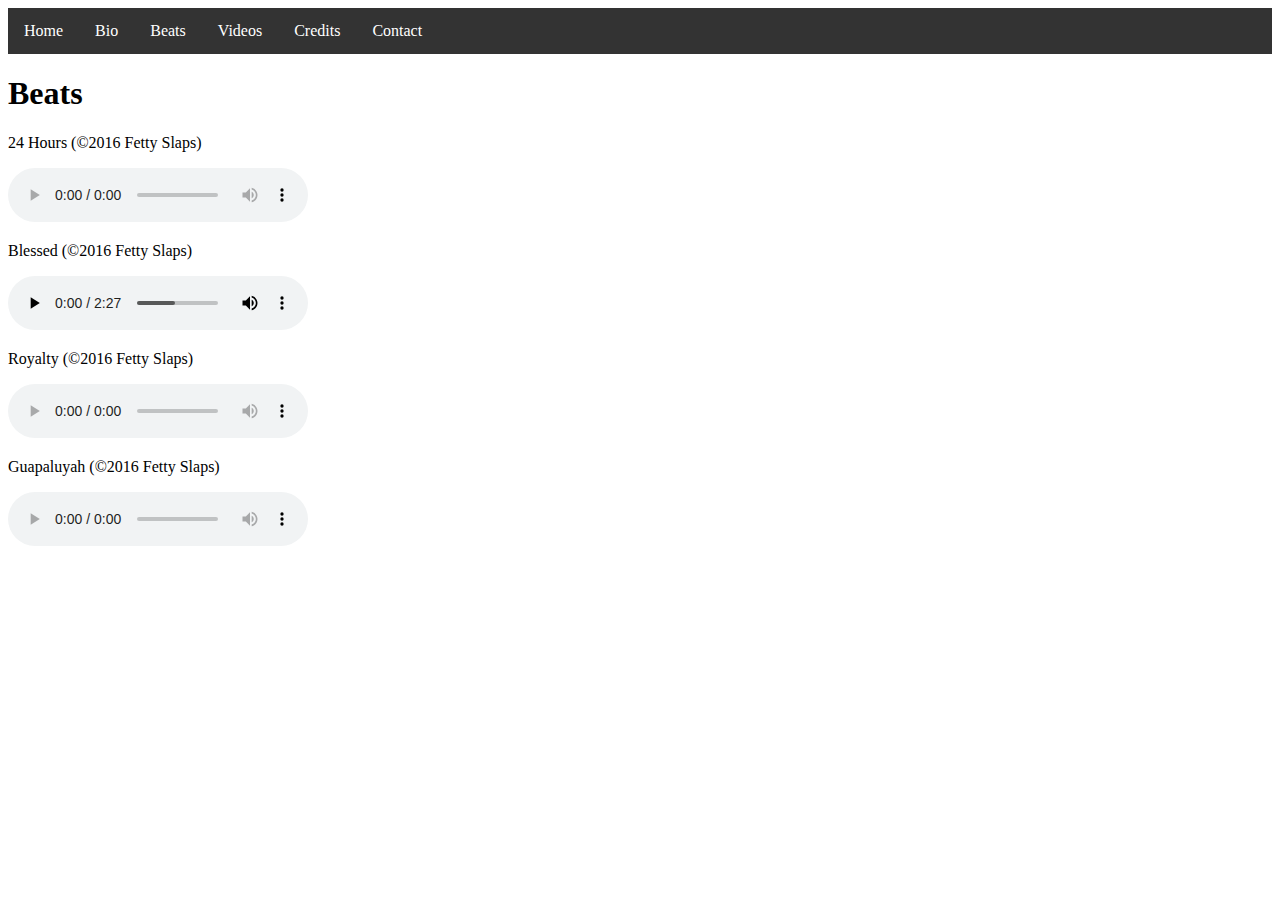
==== beats.html @ 43ce68f3 "Changed page topic, added new pages, content and began styling" ====
<!DOCTYPE html>
<html>
<head>
	<title>Beats</title>
	<link rel="stylesheet" type="text/css" href="style.css">
</head>
<body>
	<nav>
		<ul>
			<li><a href="index.html">Home</a></li>
			<li><a href="bio.html">Bio</a></li>
			<li><a href="beats.html">Beats</a></li>
			<li><a href="videos.html">Videos</a></li>
			<li><a href="credits.html">Credits</a></li>
			<li><a href="contact.html">Contact</a></li>
		</ul>
	</nav>
		<header>
			<h1>Beats</h1>
		</header>
	<div>
	<p>24 Hours (&copy;2016 Fetty Slaps)</p>
	<audio src="24hrs.mp3" controls="controls"></audio>
	<p>Blessed (&copy;2016 Fetty Slaps)</p>
	<audio src="bless.mp3" controls="controls"></audio>
	<p>Royalty (&copy;2016 Fetty Slaps)</p>
	<audio src="royalty.mp3" controls="controls"></audio>
	<p>Guapaluyah (&copy;2016 Fetty Slaps)</p>
	<audio src="guap.mp3" controls="controls"></audio>

</body>
</html>
---- style.css ----
ul {
    list-style-type: none;
    margin: 0;
    padding: 0;
    overflow: hidden;
    background-color: #333;
}

li {
    float: left;
}

li a {
    display: block;
    color: white;
    text-align: center;
    padding: 14px 16px;
    text-decoration: none;
}

li a:hover {
    background-color: #111;
}

#homewrap{
    background-image: url(background.jpg);
    background-size: 100% auto;
    background-color: #cccccc;
}
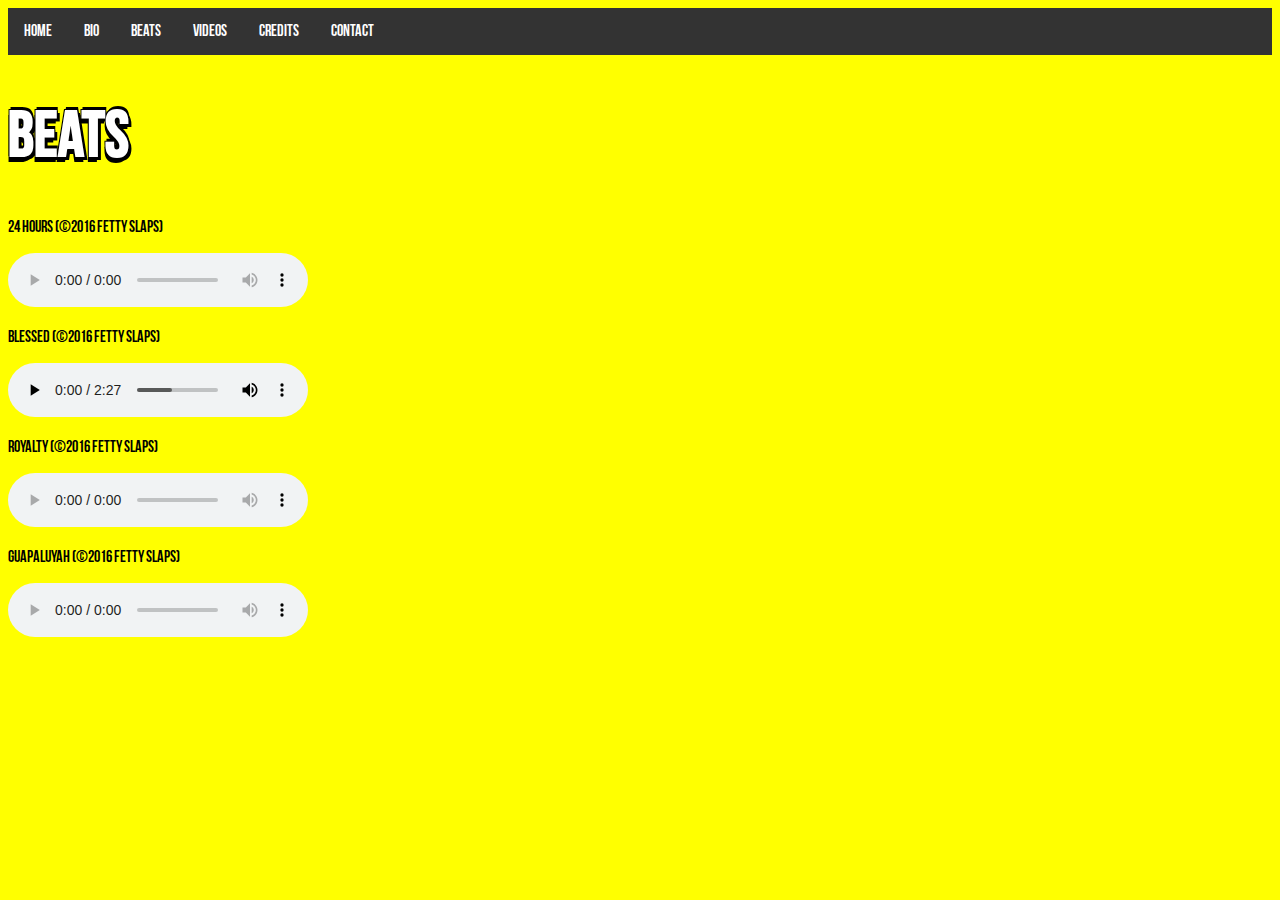
==== commit a4e23a92: "worked on mobile version" ====
--- a/beats.html
+++ b/beats.html
@@ -6,26 +6,26 @@
 </head>
 <body>
 	<nav>
-		<ul>
-			<li><a href="index.html">Home</a></li>
-			<li><a href="bio.html">Bio</a></li>
-			<li><a href="beats.html">Beats</a></li>
-			<li><a href="videos.html">Videos</a></li>
-			<li><a href="credits.html">Credits</a></li>
-			<li><a href="contact.html">Contact</a></li>
+		<ul id="navlinks">
+			<li id="lnk"><a href="index.html">Home</a></li>
+			<li id="lnk"><a href="bio.html">Bio</a></li>
+			<li id="lnk"><a href="beats.html">Beats</a></li>
+			<li id="lnk"><a href="videos.html">Videos</a></li>
+			<li id="lnk"><a href="credits.html">Credits</a></li>
+			<li id="lnk"><a href="contact.html">Contact</a></li>
 		</ul>
 	</nav>
 		<header>
 			<h1>Beats</h1>
 		</header>
 	<div>
-	<p>24 Hours (&copy;2016 Fetty Slaps)</p>
+	<p id="beatw">24 Hours (&copy;2016 Fetty Slaps)</p>
 	<audio src="24hrs.mp3" controls="controls"></audio>
-	<p>Blessed (&copy;2016 Fetty Slaps)</p>
+	<p id="beatw">Blessed (&copy;2016 Fetty Slaps)</p>
 	<audio src="bless.mp3" controls="controls"></audio>
-	<p>Royalty (&copy;2016 Fetty Slaps)</p>
+	<p id="beatw">Royalty (&copy;2016 Fetty Slaps)</p>
 	<audio src="royalty.mp3" controls="controls"></audio>
-	<p>Guapaluyah (&copy;2016 Fetty Slaps)</p>
+	<p id="beatw">Guapaluyah (&copy;2016 Fetty Slaps)</p>
 	<audio src="guap.mp3" controls="controls"></audio>
 
 </body>
--- a/style.css
+++ b/style.css
@@ -1,4 +1,4 @@
-ul {
+#navlinks {
     list-style-type: none;
     margin: 0;
     padding: 0;
@@ -6,7 +6,7 @@
     background-color: #333;
 }
 
-li {
+#lnk {
     float: left;
 }
 
@@ -25,5 +25,80 @@
 #homewrap{
     background-image: url(background.jpg);
     background-size: 100% auto;
-    background-color: #cccccc;
+    background-color: white;
+    background-repeat: no-repeat;
+}
+#bio {
+    max-width: 950px;
+    min-width: 380px;
+    font-size: 1.5em;
+}
+p::first-letter{
+    font-size: 1.25;
+}
+@font-face {
+    font-family: BebasNeue; /*a name to be used later*/
+    src: url(BebasNeue.otf); /*URL to font*/
+}
+body {
+    font-family: BebasNeue;
+    background-color: yellow;
+    /*max-width:1080px;
+    min-width: 380px;*/
+}
+header{
+    color: white;
+    font-size: 2em;
+    text-shadow:
+       3px 3px 0 #000,
+     -1px -1px 0 #000,  
+      1px -3px 0 #000,
+      -1px 5px 0 #000,
+       1px 1px 0 #000;
+}
+.vids{
+    display: inline-block;
+    float: left;
+    width: 50%;
+
+}
+.credits{
+    list-style-image: url(slap.png);
+
+}
+@media screen and (max-width: 480px) {
+  #homewrap {
+    background-color: yellow;
+  }
+  body{
+    font-size: 2em;
+    width:50%;
+  }
+  li{padding: 5px 5px;}
+  #bio{font-size: .65em}
+  #beatw{font-size: .65em
+  }
+  #navlinks {
+    list-style-type: none;
+    margin: 0;
+    padding: 0;
+    width: 200px;
+    background-color: #f1f1f1;
+}
+#lnk{float: none}
+li a {
+    display: block;
+    color: #000;
+    padding: 8px 16px;
+    text-decoration: none;
+}
+
+/* Change the link color on hover */
+li a:hover {
+    background-color: #555;
+    color: white;
+}
+  /*li a {
+    width: 10%;*/
+}
 }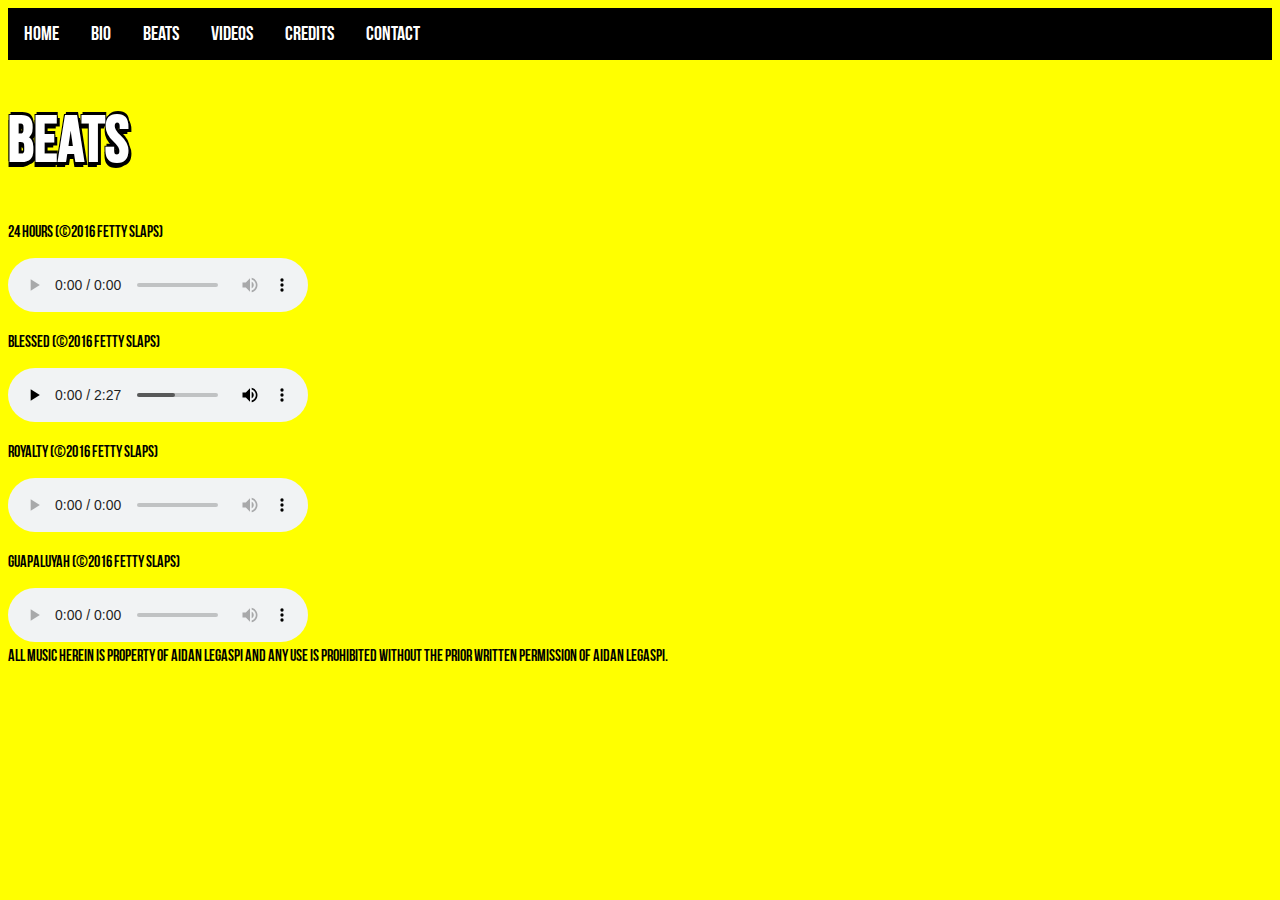
==== commit 212689b6: "Added footer" ====
--- a/beats.html
+++ b/beats.html
@@ -27,6 +27,7 @@
 	<audio src="royalty.mp3" controls="controls"></audio>
 	<p id="beatw">Guapaluyah (&copy;2016 Fetty Slaps)</p>
 	<audio src="guap.mp3" controls="controls"></audio>
+	<footer>All music herein is property of Aidan Legaspi and any use is prohibited without the prior written permission of Aidan Legaspi.</footer>
 
 </body>
 </html>--- a/style.css
+++ b/style.css
@@ -3,7 +3,9 @@
     margin: 0;
     padding: 0;
     overflow: hidden;
-    background-color: #333;
+    background-color: black;
+    font-size: 20px;
+
 }
 
 #lnk {
@@ -28,17 +30,40 @@
     background-color: white;
     background-repeat: no-repeat;
 }
+blockquote {
+    font-size: 5em;
+    color: white;
+    opacity: .7;
+    text-shadow:
+       3px 3px 0 #000,
+     -1px -1px 0 #000,  
+      1px -3px 0 #000,
+      -1px 5px 0 #000,
+       1px 1px 0 #000;
+}
+cite {
+    font-size: 2em;
+    color: white;
+    opacity: .7;
+}
 #bio {
-    max-width: 950px;
-    min-width: 380px;
+    /*max-width: 950px;
+    min-width: 380px;*/
     font-size: 1.5em;
+    border-radius: 25px;
+    /*background-image: url(wood.png);*/
+    padding: 2%;
+    margin:2%;
 }
-p::first-letter{
+p:first-letter{
     font-size: 1.25;
 }
+#creditdiv{
+    font-size: 2em;
+}
 @font-face {
-    font-family: BebasNeue; /*a name to be used later*/
-    src: url(BebasNeue.otf); /*URL to font*/
+    font-family: BebasNeue; 
+    src: url(BebasNeue.otf); 
 }
 body {
     font-family: BebasNeue;
@@ -56,17 +81,23 @@
       -1px 5px 0 #000,
        1px 1px 0 #000;
 }
+
 .vids{
-    display: inline-block;
+    column-count: 3;
     float: left;
-    width: 50%;
+}
+
+.credits{
+    list-style-image: url(slap.png);
+    column-count: 3;
+    column-gap: 10px;
 
 }
-.credits{
-    list-style-image: url(slap.png);
-
+@media screen and (max-width: 1300px)
+{
+    .vids{column-count: 1}
 }
-@media screen and (max-width: 480px) {
+@media screen and (max-width: 1000px) {
   #homewrap {
     background-color: yellow;
   }
@@ -75,7 +106,7 @@
     width:50%;
   }
   li{padding: 5px 5px;}
-  #bio{font-size: .65em}
+  #bio{font-size: .85em}
   #beatw{font-size: .65em
   }
   #navlinks {
@@ -83,7 +114,7 @@
     margin: 0;
     padding: 0;
     width: 200px;
-    background-color: #f1f1f1;
+    background-color: #f1f1f1; 
 }
 #lnk{float: none}
 li a {
@@ -93,10 +124,13 @@
     text-decoration: none;
 }
 
-/* Change the link color on hover */
 li a:hover {
     background-color: #555;
     color: white;
+}
+#bio{
+    position: absolute;
+    float: right;
 }
   /*li a {
     width: 10%;*/
